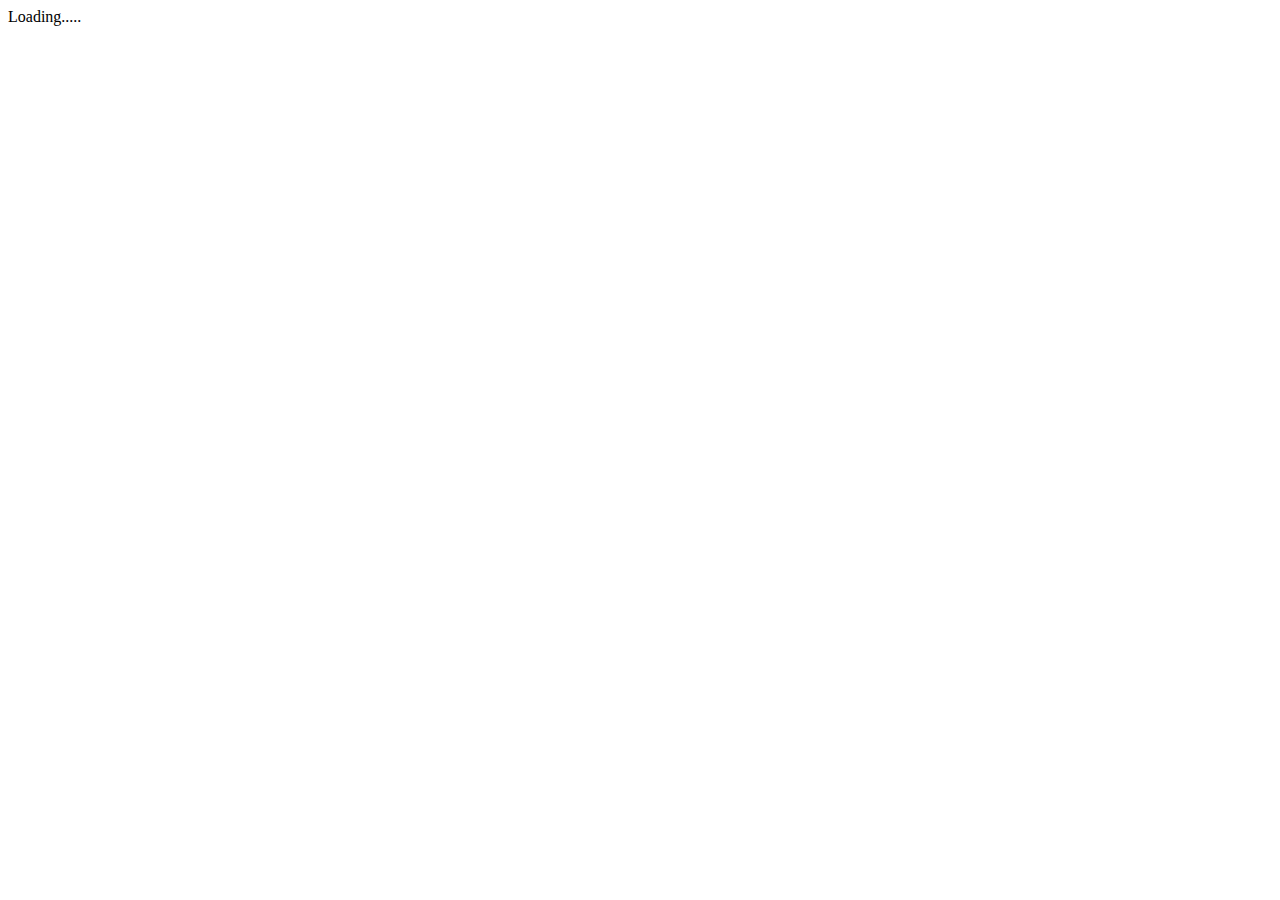
==== infinite-scroll.html @ ecdaa3b7 "feat: lazy load images" ====
<!DOCTYPE html>
<html lang="en">
  <head>
    <meta charset="UTF-8" />
    <meta http-equiv="X-UA-Compatible" content="IE=edge" />
    <meta name="viewport" content="width=device-width, initial-scale=1.0" />
    <title>Infinite scroll</title>
    <style>
      * {
        box-sizing: border-box;
      }

      .item {
        width: 100%;
        height: 90px;
      }
    </style>
  </head>

  <body>
    <div id="root"></div>
    <div id="load-more">
      <span>Loading.....</span>
    </div>
    <script>
      var state = {
        page: 0,
        pageSize: 10,
        prevY: 0,
      };

      function setState(shapeOfState) {
        this.state = {
          ...this.state,
          ...shapeOfState,
        };
      }

      window.addEventListener('load', function () {
        const root = document.getElementById('root');
        const loadMoreSection = document.getElementById('load-more');

        function generateItems(page = 0, pageSize = 10) {
          return new Array(pageSize).fill('').map((_, index) => {
            const id = page * pageSize + (index + 1);
            return `Paragraph id: ${id}`;
          });
        }

        function fetchItems(page = 0, pageSize = 10) {
          return new Promise((resolve) =>
            setTimeout(() => {
              resolve(generateItems(page, pageSize));
            }, 3000),
          );
        }

        function createObserver() {
          const options = {
            root: null,
            rootMargin: '0px',
            threshold: 1,
          };

          const observer = new IntersectionObserver(
            handleIntersect.bind(window),
            options,
          );
          return observer;
        }

        function handleIntersect(entries, observer) {
          const y = entries[0].boundingClientRect.y;
          if (this.state.prevY > y) {
            const { page, pageSize } = this.state;
            const nextPage = page + 1;

            this.setState({ page: nextPage });
            loadMore(nextPage, pageSize, root);
          }
          this.setState({ prevY: y });
        }

        function loadMore(page, pageSize, container) {
          fetchItems(page, pageSize).then((items) => {
            items.forEach((item) => {
              const p = document.createElement('p');
              p.innerHTML = item;
              p.classList.add('item');
              container.appendChild(p);
            });
          });
        }

        const { page, pageSize } = this.state;
        loadMore(page, pageSize, root);

        const observer = createObserver();
        observer.observe(loadMoreSection);
      });
    </script>
  </body>
</html>

<!-- Reference: https://scotch.io/tutorials/infinite-scroll-in-react-using-intersection-observer -->
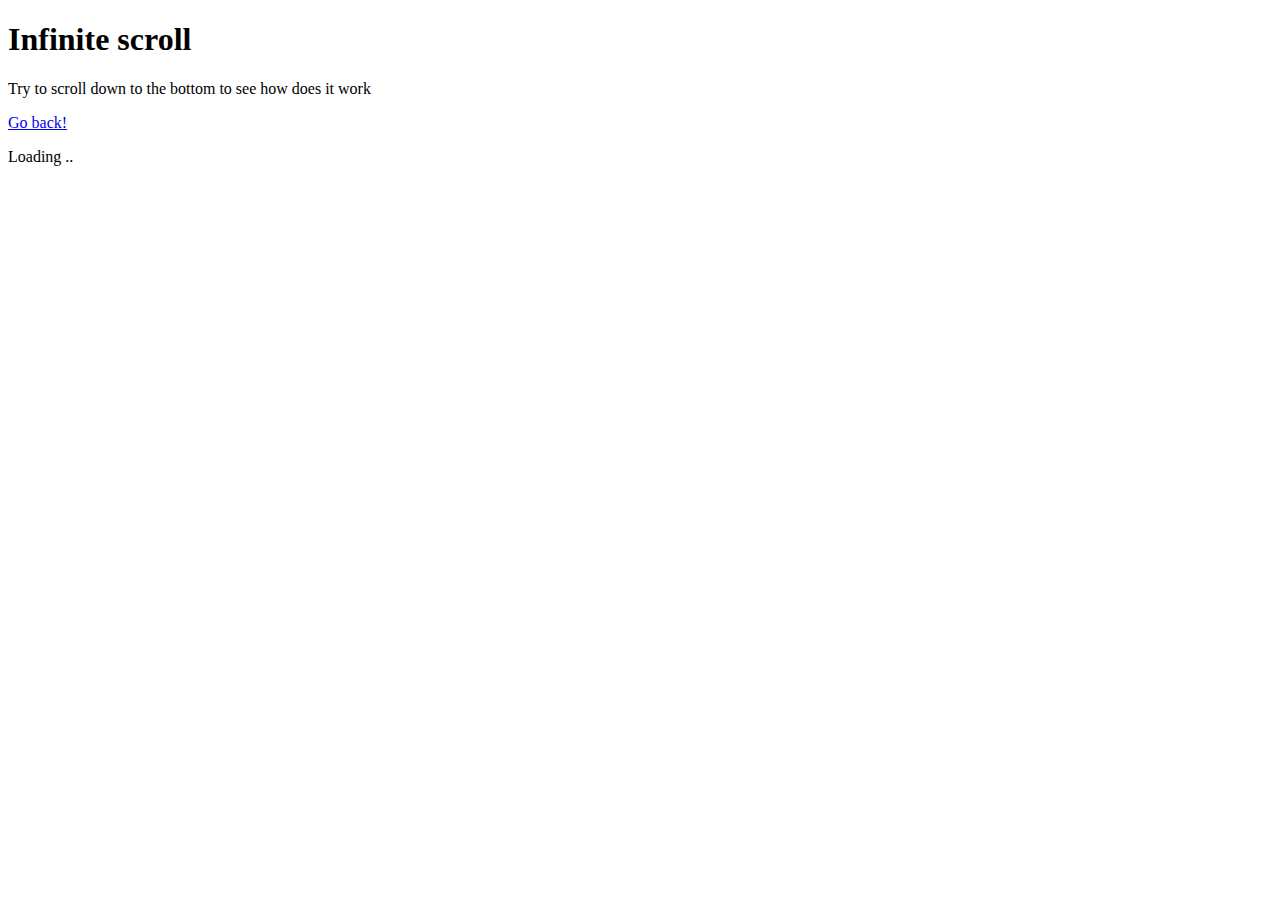
==== commit 6ca11c64: "feat: update html content" ====
--- a/infinite-scroll.html
+++ b/infinite-scroll.html
@@ -1,105 +1,137 @@
 <!DOCTYPE html>
 <html lang="en">
-  <head>
-    <meta charset="UTF-8" />
-    <meta http-equiv="X-UA-Compatible" content="IE=edge" />
-    <meta name="viewport" content="width=device-width, initial-scale=1.0" />
-    <title>Infinite scroll</title>
-    <style>
-      * {
-        box-sizing: border-box;
+
+<head>
+  <meta charset="UTF-8" />
+  <meta http-equiv="X-UA-Compatible" content="IE=edge" />
+  <meta name="viewport" content="width=device-width, initial-scale=1.0" />
+  <title>Infinite scroll</title>
+  <style>
+    * {
+      box-sizing: border-box;
+    }
+
+    .item {
+      width: 100%;
+      height: 90px;
+    }
+  </style>
+</head>
+
+<body>
+  <h1>Infinite scroll</h1>
+  <p>
+    Try to scroll down to the bottom to see how does it work
+  </p>
+  <p>
+    <a href="..">Go back!</a>
+  </p>
+  <div id="root"></div>
+  <div id="load-more">
+    <span>Loading</span>
+    <span id="dots">.....</span>
+  </div>
+  <script>
+    var state = {
+      page: 0,
+      pageSize: 10,
+      prevY: 0,
+    };
+
+    function setState(shapeOfState) {
+      this.state = {
+        ...this.state,
+        ...shapeOfState,
+      };
+    }
+
+    window.addEventListener('load', function () {
+      const root = document.getElementById('root');
+      const loadMoreSection = document.getElementById('load-more');
+      const dots = document.getElementById('dots');
+
+      function generateItems(page = 0, pageSize = 10) {
+        return new Array(pageSize).fill('').map((_, index) => {
+          const id = page * pageSize + (index + 1);
+          return `Paragraph id: ${id}`;
+        });
       }
 
-      .item {
-        width: 100%;
-        height: 90px;
-      }
-    </style>
-  </head>
-
-  <body>
-    <div id="root"></div>
-    <div id="load-more">
-      <span>Loading.....</span>
-    </div>
-    <script>
-      var state = {
-        page: 0,
-        pageSize: 10,
-        prevY: 0,
-      };
-
-      function setState(shapeOfState) {
-        this.state = {
-          ...this.state,
-          ...shapeOfState,
-        };
+      function fetchItems(page = 0, pageSize = 10) {
+        return new Promise((resolve) =>
+          setTimeout(() => {
+            resolve(generateItems(page, pageSize));
+          }, 3000),
+        );
       }
 
-      window.addEventListener('load', function () {
-        const root = document.getElementById('root');
-        const loadMoreSection = document.getElementById('load-more');
+      function createObserver() {
+        const options = {
+          root: null,
+          rootMargin: '0px',
+          threshold: 1,
+        };
 
-        function generateItems(page = 0, pageSize = 10) {
-          return new Array(pageSize).fill('').map((_, index) => {
-            const id = page * pageSize + (index + 1);
-            return `Paragraph id: ${id}`;
+        const observer = new IntersectionObserver(
+          handleIntersect.bind(window),
+          options,
+        );
+        return observer;
+      }
+
+      function handleIntersect(entries, observer) {
+        const y = entries[0].boundingClientRect.y;
+        if (this.state.prevY > y) {
+          const {
+            page,
+            pageSize
+          } = this.state;
+          const nextPage = page + 1;
+
+          this.setState({
+            page: nextPage
           });
+          loadMore(nextPage, pageSize, root);
         }
+        this.setState({
+          prevY: y
+        });
+      }
 
-        function fetchItems(page = 0, pageSize = 10) {
-          return new Promise((resolve) =>
-            setTimeout(() => {
-              resolve(generateItems(page, pageSize));
-            }, 3000),
-          );
+      function loadMore(page, pageSize, container) {
+        fetchItems(page, pageSize).then((items) => {
+          items.forEach((item) => {
+            const p = document.createElement('p');
+            p.innerHTML = item;
+            p.classList.add('item');
+            container.appendChild(p);
+          });
+        });
+      }
+
+      let loadingDotSize = 1;
+      setInterval(function () {
+        dots.textContent = '.'.repeat(loadingDotSize)
+        if (loadingDotSize < 10 && loadingDotSize > 0) {
+          loadingDotSize += 1;
+        } else {
+          loadingDotSize = 1
         }
+      }, 300);
 
-        function createObserver() {
-          const options = {
-            root: null,
-            rootMargin: '0px',
-            threshold: 1,
-          };
+      const {
+        page,
+        pageSize
+      } = this.state;
 
-          const observer = new IntersectionObserver(
-            handleIntersect.bind(window),
-            options,
-          );
-          return observer;
-        }
+      loadMore(page, pageSize, root);
 
-        function handleIntersect(entries, observer) {
-          const y = entries[0].boundingClientRect.y;
-          if (this.state.prevY > y) {
-            const { page, pageSize } = this.state;
-            const nextPage = page + 1;
+      const observer = createObserver();
+      observer.observe(loadMoreSection);
+    });
+  </script>
+</body>
 
-            this.setState({ page: nextPage });
-            loadMore(nextPage, pageSize, root);
-          }
-          this.setState({ prevY: y });
-        }
-
-        function loadMore(page, pageSize, container) {
-          fetchItems(page, pageSize).then((items) => {
-            items.forEach((item) => {
-              const p = document.createElement('p');
-              p.innerHTML = item;
-              p.classList.add('item');
-              container.appendChild(p);
-            });
-          });
-        }
-
-        const { page, pageSize } = this.state;
-        loadMore(page, pageSize, root);
-
-        const observer = createObserver();
-        observer.observe(loadMoreSection);
-      });
-    </script>
-  </body>
 </html>
 
 <!-- Reference: https://scotch.io/tutorials/infinite-scroll-in-react-using-intersection-observer -->
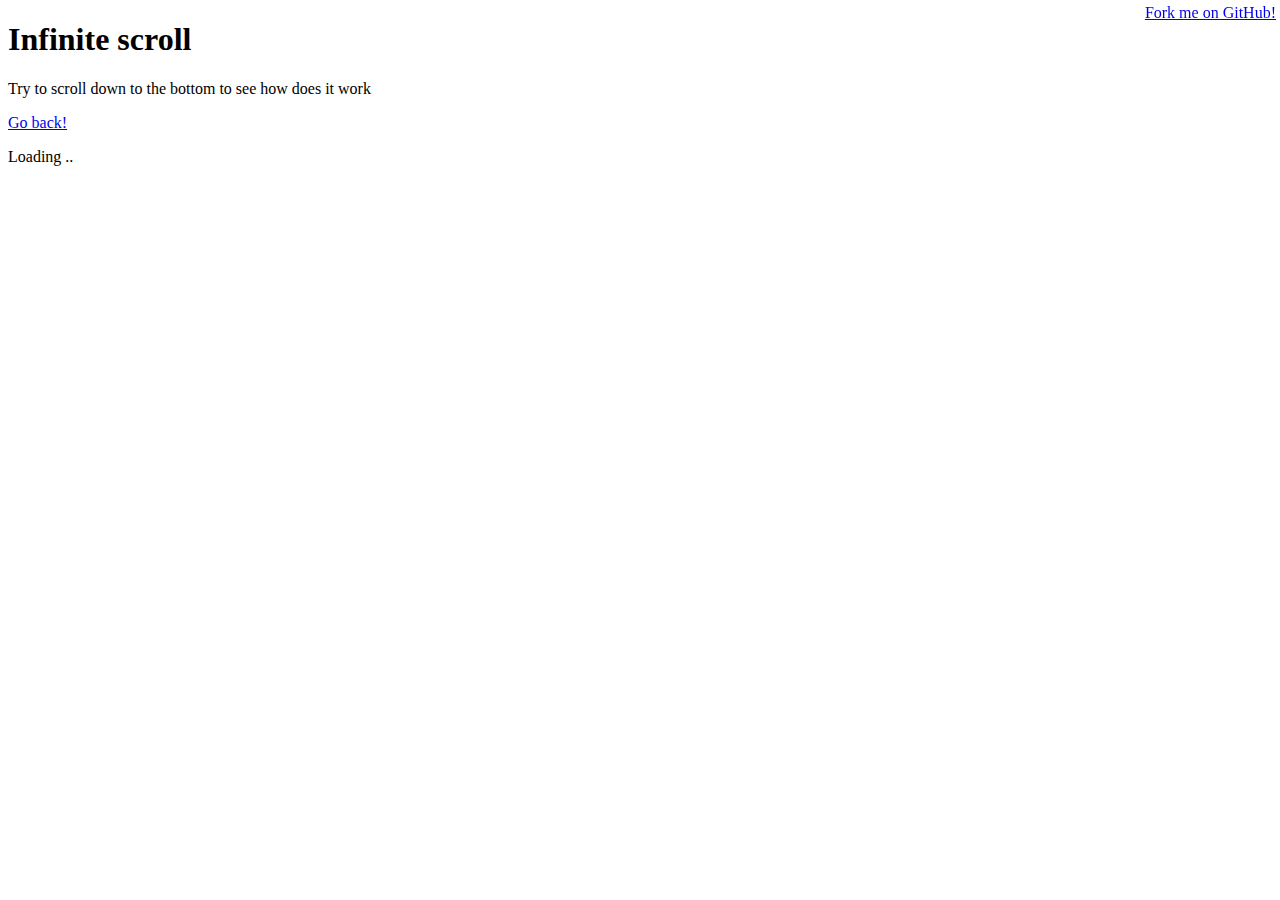
==== commit bc4c2297: "feat: add fork me on GitHub" ====
--- a/infinite-scroll.html
+++ b/infinite-scroll.html
@@ -6,11 +6,8 @@
   <meta http-equiv="X-UA-Compatible" content="IE=edge" />
   <meta name="viewport" content="width=device-width, initial-scale=1.0" />
   <title>Infinite scroll</title>
+  <link rel="stylesheet" href="./base.css" />
   <style>
-    * {
-      box-sizing: border-box;
-    }
-
     .item {
       width: 100%;
       height: 90px;
@@ -24,8 +21,11 @@
     Try to scroll down to the bottom to see how does it work
   </p>
   <p>
-    <a href="..">Go back!</a>
+    <a href="./index.html">Go back!</a>
   </p>
+  <div id="fork-me">
+    <a href="https://github.com/phatnguyenuit/intersection-observer">Fork me on GitHub!</a>
+  </div>
   <div id="root"></div>
   <div id="load-more">
     <span>Loading</span>
--- a/base.css
+++ b/base.css
@@ -0,0 +1,9 @@
+* {
+  box-sizing: border-box;
+}
+
+#fork-me {
+  position: fixed;
+  right: 4px;
+  top: 4px;
+}
